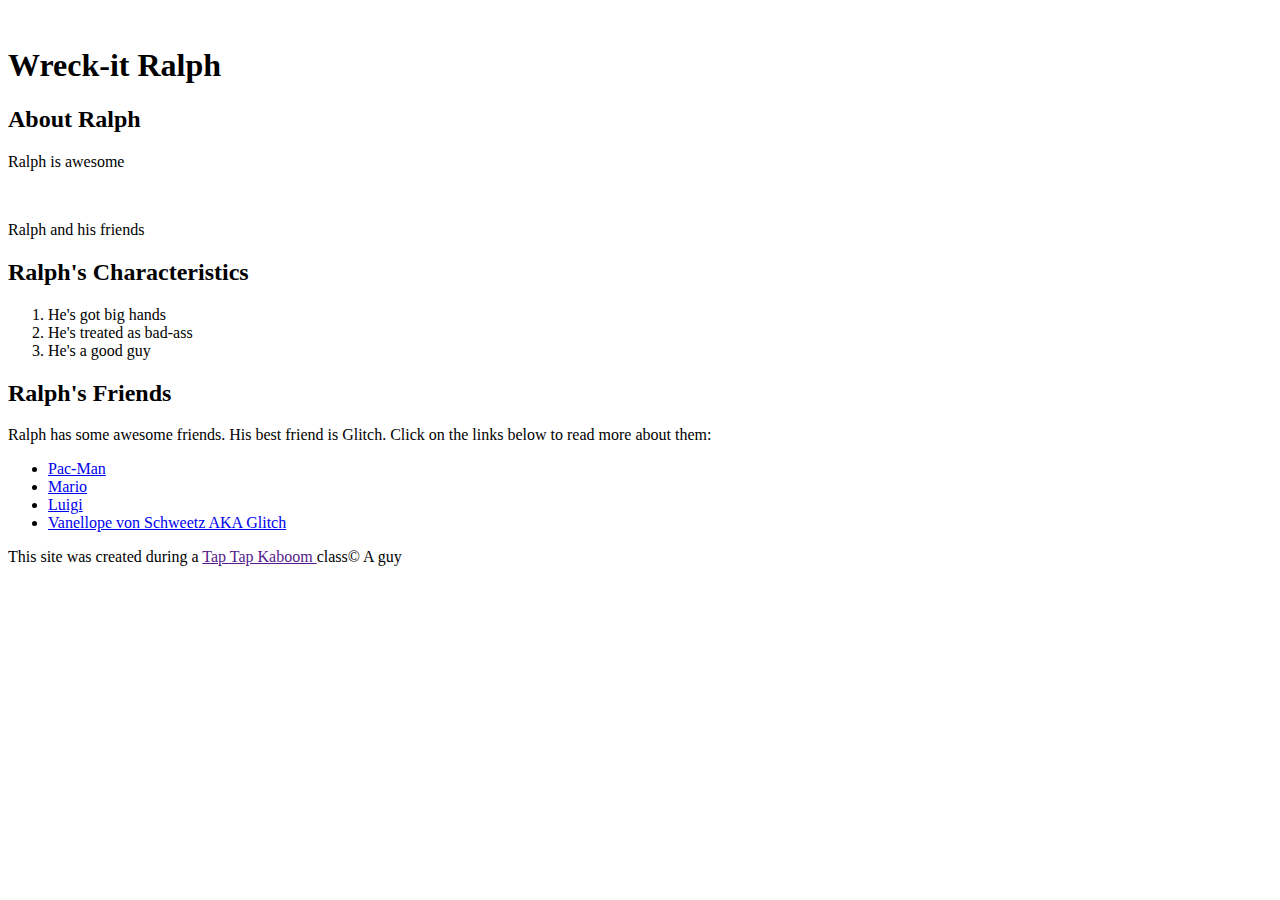
==== index.html @ 4a088368 "Added character index.html and images" ====
<!DOCTYPE html>
<html>
<head>
	<title>Wreck-it Ralph</title>
	<link rel="icon" href="http://example.com/favicon.png">
</head>
<body>
	<!--header element -->
	<header>
		<img src="">
		<h1>Wreck-it Ralph</h1>
	</header>
	<!-- main element -->
	<main>
		<h2>About Ralph</h2>
		<p>Ralph is awesome</p>
		<img src="">
		<p>Ralph and his friends</p>

		<!-- Characteristics -->
		<h2>Ralph's Characteristics</h2>
		<ol>
			<li>He's got big hands</li>
			<LI>He's treated as bad-ass</LI>
			<li>He's a good guy</li>
		</ol>

		<!-- Friends -->
		<h2>Ralph's Friends</h2>
		<p>Ralph has some awesome friends. His best friend is Glitch. Click on the links below to read more about them:</p>
		<ul>
			<li><a target="_blank" href="https://google.com">Pac-Man</a>
			<li><a target="_blank" href="https://google.com">Mario</a>
			<li><a target="_blank" href="https://google.com">Luigi</a>
			<li><a target="_blank" href="https://google.com">Vanellope von Schweetz AKA Glitch</a>
		</ul>
	</main>

	<!-- Footer element -->
	<footer>
		<p>This site was created during a <a target="_blank" href="">Tap Tap Kaboom </a> class&copy; A guy</p>
	</footer>
</body>
</html>
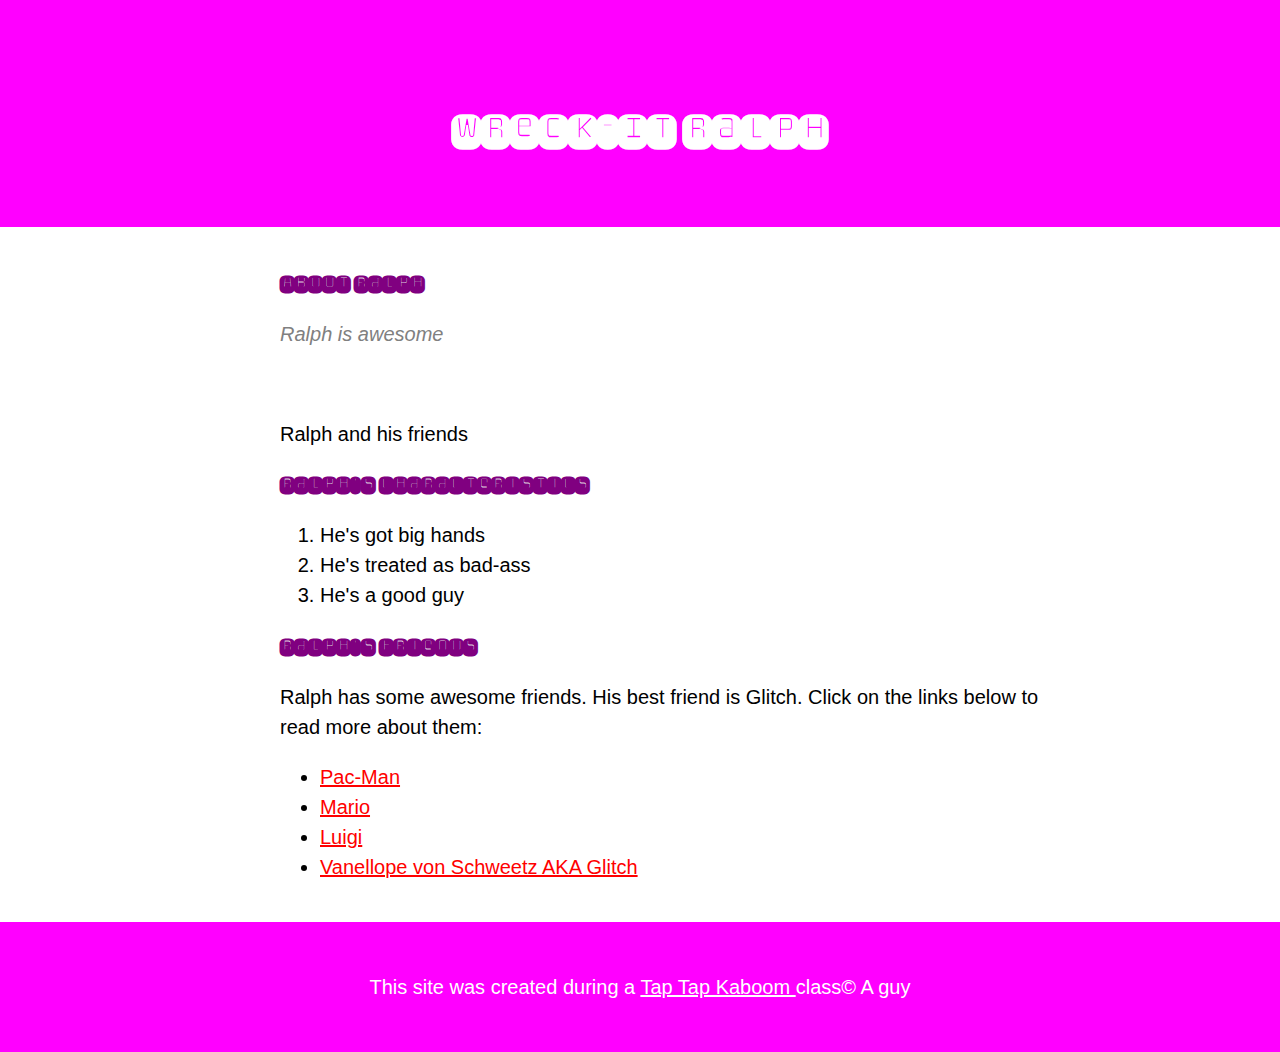
==== commit edd451d5: "Updates to css hero" ====
--- a/index.html
+++ b/index.html
@@ -3,6 +3,8 @@
 <head>
 	<title>Wreck-it Ralph</title>
 	<link rel="icon" href="http://example.com/favicon.png">
+	<link href="https://fonts.googleapis.com/css2?family=Monofett&display=swap" rel="stylesheet">
+	<link rel="stylesheet" type="text/css" href="css/hero.css">
 </head>
 <body>
 	<!--header element -->
@@ -13,7 +15,7 @@
 	<!-- main element -->
 	<main>
 		<h2>About Ralph</h2>
-		<p>Ralph is awesome</p>
+		<p class="caption">Ralph is awesome</p>
 		<img src="">
 		<p>Ralph and his friends</p>
 
--- a/css/hero.css
+++ b/css/hero.css
@@ -0,0 +1,76 @@
+body{
+	margin: 0;
+	font-family: Helvetica, Arial, sans-serif;
+	font-size: 20px;
+	line-height: 30px;
+}
+
+header{
+	background-color: magenta;
+	text-align: center;
+	padding-top: 50px;
+	padding-bottom: 50px;
+}
+
+h1, h2{
+	font-family: 'Monofett', cursive;
+}
+
+header h1{
+	color: white;
+	font-size: 50px;
+}
+
+header img{4
+border-radius: 150px
+width: 300px;
+}
+
+main{
+	max-width: 800px;
+	margin: 0 auto;
+	padding: 20px 20px 20px 100px;
+}
+
+main img{
+	max-width: 100%;
+}
+
+h2{
+	font-size: 25px;
+	color: purple;
+	margin-top: 40px 0 10px;
+}
+
+a{
+	color: red;
+}
+a:hover{
+	color: green;
+	background-color: purple;
+}
+
+footer{
+	background-color: magenta;
+	text-align: center;
+	color: white;
+	padding: 50px;
+}
+
+footer p{
+	margin: 0;
+}
+
+footer a{
+	color: white;
+}
+footer a:hover{
+	opacity: .5;
+	background-color: transparent;
+}
+
+p.caption{
+	color: grey;
+	font-style: italic;
+	margin-top: 0;
+}